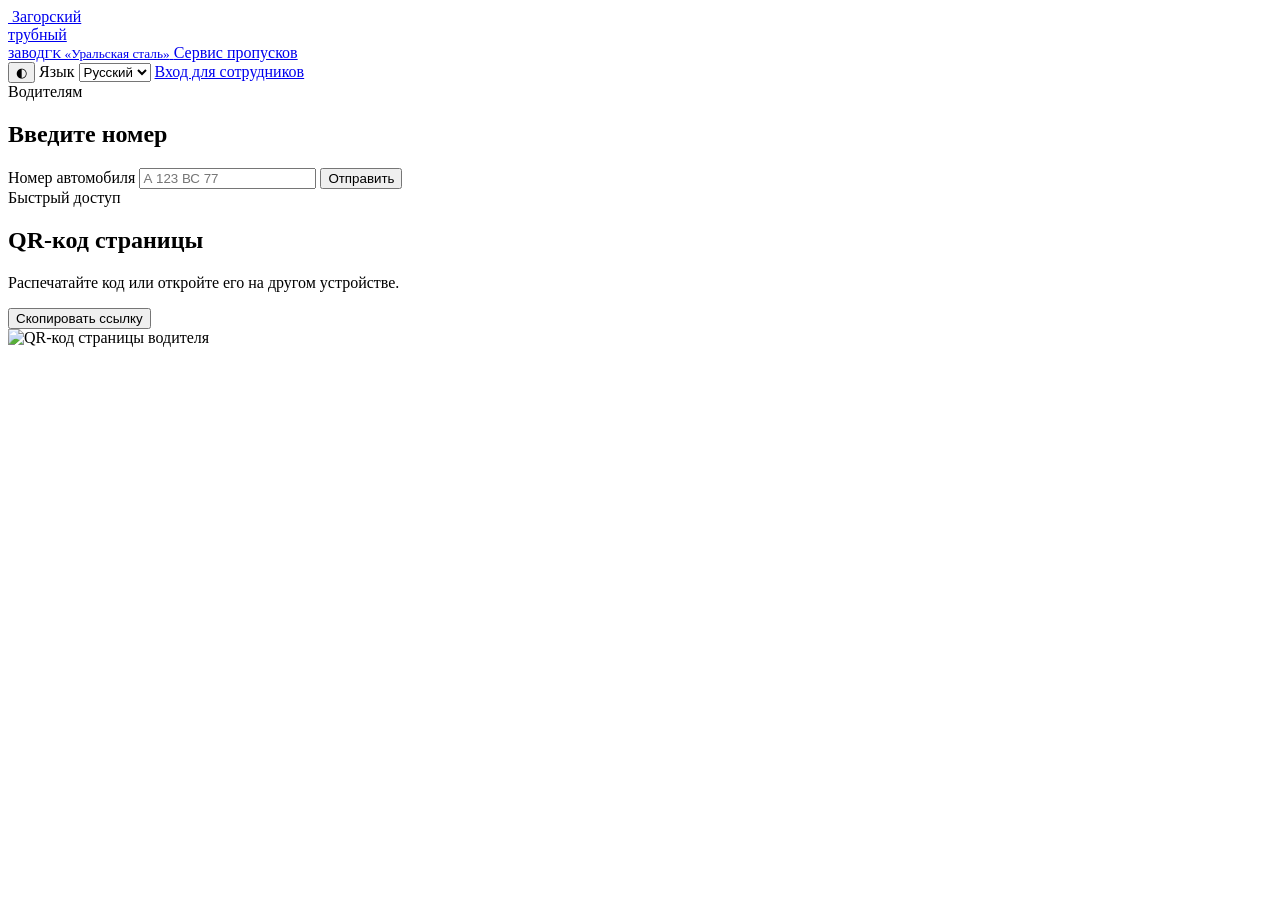
==== project_files/app/frontend/index.html @ d45d86d9 "Initial release of ZTZ permits service" ====
<!doctype html>
<html lang="ru">
<head>
  <meta charset="utf-8">
  <meta name="viewport" content="width=device-width, initial-scale=1">
  <meta name="description" content="Отправка номера автомобиля для оформления пропуска ЗТЗ">
  <title>Пропуск ЗТЗ</title>
  <script src="/assets/js/theme.js?v=20260825-2"></script>
  <link rel="stylesheet" href="/assets/css/styles.css?v=20260825-3">
  <script src="/assets/js/i18n.js?v=20260825-2" defer></script>
  <script src="/assets/js/api.js?v=20260825-2" defer></script>
  <script src="/assets/js/public.js?v=20260825-2" defer></script>
</head>
<body class="public-page">
  <header class="site-header container">
    <a class="brand" href="/" aria-label="Загорский трубный завод, ГК «Уральская сталь»">
      <img class="brand-symbol" src="/assets/brand/ztz-symbol.svg" alt="">
      <span class="brand-wordmark"><span>Загорский<br>трубный<br>завод</span><small>ГК «Уральская сталь»</small></span>
      <span class="brand-copy" data-i18n="brandService">Сервис пропусков</span>
    </a>
    <div class="header-actions">
      <button id="theme-toggle" class="theme-toggle" type="button" aria-label="Тёмная тема"><span aria-hidden="true">◐</span></button>
      <label class="sr-only" for="language-select" data-i18n="language">Язык</label>
      <select id="language-select" class="language-select" aria-label="Язык" data-i18n-aria-label="language">
        <option value="ru">Русский</option>
        <option value="tg">Тоҷикӣ</option>
      </select>
      <a class="text-link" href="/login" data-i18n="employeeLogin">Вход для сотрудников</a>
    </div>
  </header>

  <main class="public-main container">
    <section class="hero-card">
      <div class="eyebrow" data-i18n="driverEyebrow">Водителям</div>
      <h1 data-i18n="driverTitle">Введите номер</h1>
      <form id="pass-form" class="pass-form" novalidate>
        <label class="sr-only" for="vehicle-number" data-i18n="vehicleLabel">Номер автомобиля</label>
        <input id="vehicle-number" name="vehicle_number" type="text" minlength="2" maxlength="24"
               autocomplete="off" autocapitalize="characters" spellcheck="false"
               data-i18n-placeholder="vehiclePlaceholder" placeholder="А 123 ВС 77" required>
        <button id="submit-button" class="button button-primary" type="submit" data-i18n="send">Отправить</button>
        <div id="form-message" class="form-message" role="status" aria-live="polite"></div>
      </form>
    </section>

    <aside class="qr-card">
      <div>
        <div class="eyebrow" data-i18n="qrEyebrow">Быстрый доступ</div>
        <h2 data-i18n="qrTitle">QR-код страницы</h2>
        <p data-i18n="qrLead">Распечатайте код или откройте его на другом устройстве.</p>
        <button id="copy-link" class="button button-secondary" type="button" data-i18n="copyLink">Скопировать ссылку</button>
        <span id="copy-status" class="copy-status" role="status"></span>
      </div>
      <img class="qr-image" src="/api/public/driver-qr.svg" alt="QR-код страницы водителя" data-i18n-alt="qrAlt">
    </aside>
  </main>

</body>
</html>
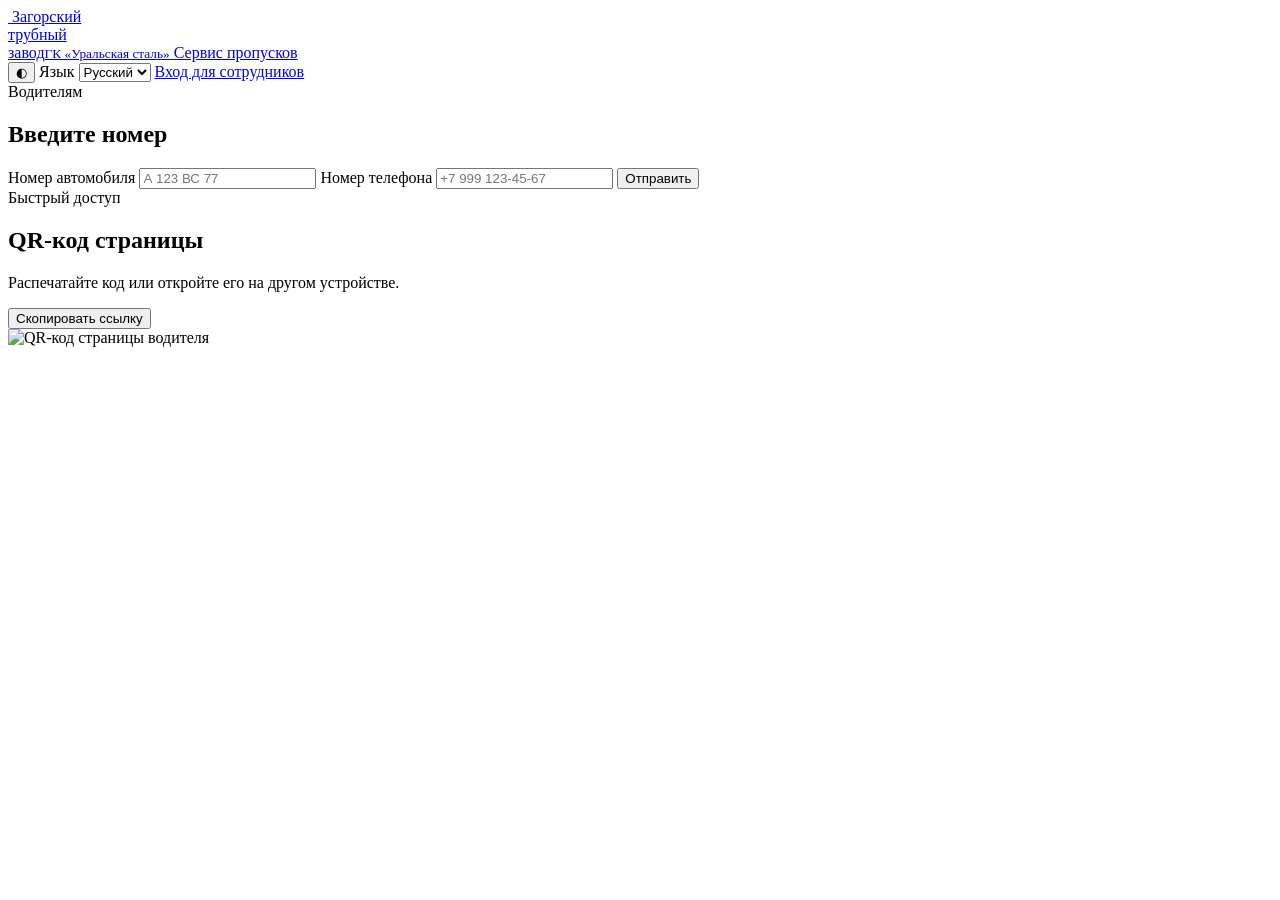
==== commit e7ab8469: "Add required driver phone and newest-first sorting" ====
--- a/project_files/app/frontend/index.html
+++ b/project_files/app/frontend/index.html
@@ -38,6 +38,9 @@
         <input id="vehicle-number" name="vehicle_number" type="text" minlength="2" maxlength="24"
                autocomplete="off" autocapitalize="characters" spellcheck="false"
                data-i18n-placeholder="vehiclePlaceholder" placeholder="А 123 ВС 77" required>
+        <label class="sr-only" for="phone-number" data-i18n="phoneLabel">Номер телефона</label>
+        <input id="phone-number" name="phone_number" type="tel" maxlength="40" inputmode="tel" autocomplete="tel"
+               data-i18n-placeholder="phonePlaceholder" placeholder="+7 999 123-45-67" required>
         <button id="submit-button" class="button button-primary" type="submit" data-i18n="send">Отправить</button>
         <div id="form-message" class="form-message" role="status" aria-live="polite"></div>
       </form>
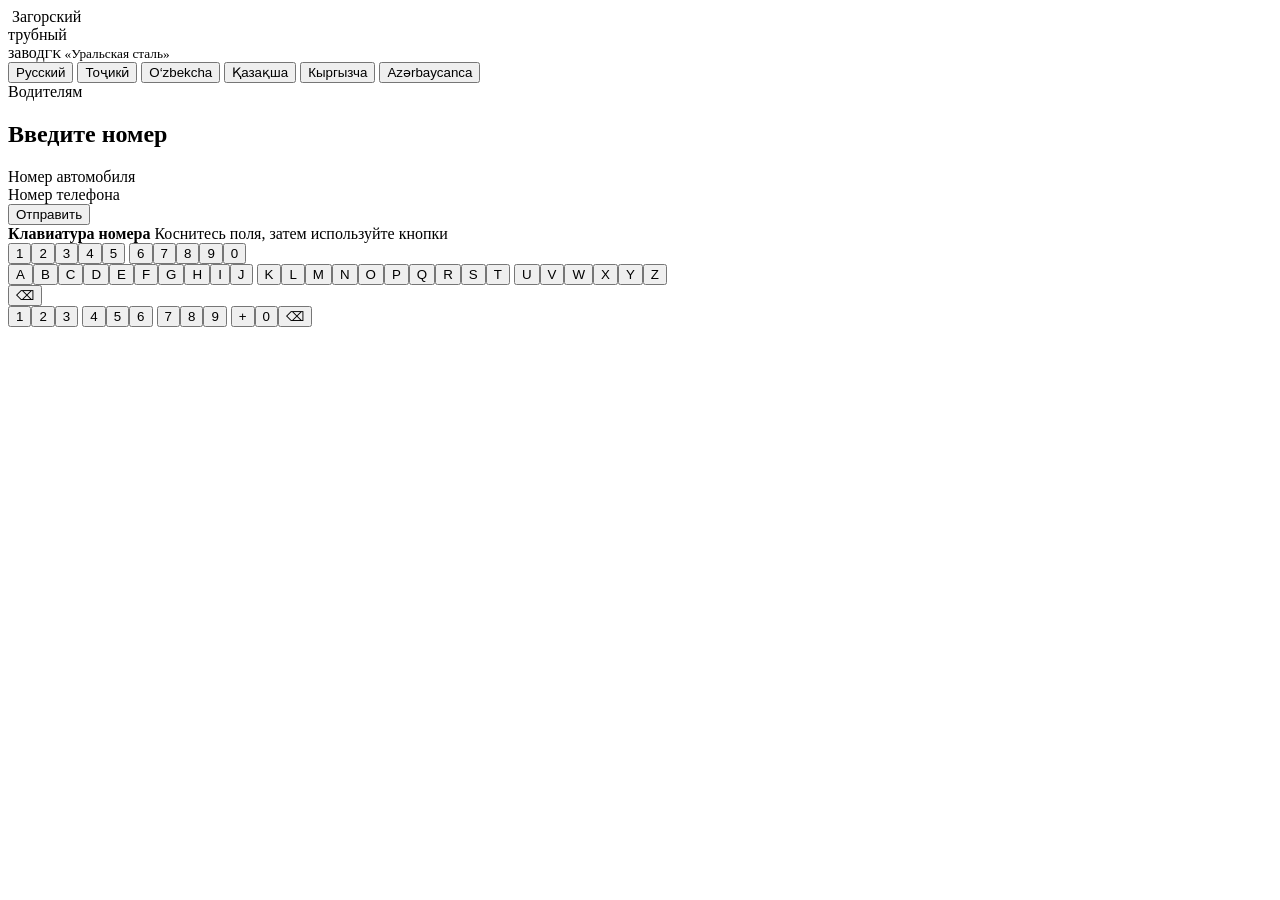
==== commit c957b110: "feat: update kiosk and staff controls" ====
--- a/project_files/app/frontend/index.html
+++ b/project_files/app/frontend/index.html
@@ -4,28 +4,26 @@
   <meta charset="utf-8">
   <meta name="viewport" content="width=device-width, initial-scale=1">
   <meta name="description" content="Отправка номера автомобиля для оформления пропуска ЗТЗ">
-  <title>Пропуск ЗТЗ</title>
-  <script src="/assets/js/theme.js?v=20260825-2"></script>
-  <link rel="stylesheet" href="/assets/css/styles.css?v=20260825-3">
-  <script src="/assets/js/i18n.js?v=20260825-2" defer></script>
+  <title>Терминал ЗТЗ</title>
+  <link rel="stylesheet" href="/assets/css/styles.css?v=20260827-4">
+  <script src="/assets/js/public-theme.js?v=20260827-1" defer></script>
+  <script src="/assets/js/i18n.js?v=20260827-3" defer></script>
   <script src="/assets/js/api.js?v=20260825-2" defer></script>
-  <script src="/assets/js/public.js?v=20260825-2" defer></script>
+  <script src="/assets/js/public.js?v=20260827-4" defer></script>
 </head>
-<body class="public-page">
+<body class="public-page kiosk-page">
   <header class="site-header container">
-    <a class="brand" href="/" aria-label="Загорский трубный завод, ГК «Уральская сталь»">
+    <div class="brand" aria-label="Загорский трубный завод, ГК «Уральская сталь»">
       <img class="brand-symbol" src="/assets/brand/ztz-symbol.svg" alt="">
       <span class="brand-wordmark"><span>Загорский<br>трубный<br>завод</span><small>ГК «Уральская сталь»</small></span>
-      <span class="brand-copy" data-i18n="brandService">Сервис пропусков</span>
-    </a>
-    <div class="header-actions">
-      <button id="theme-toggle" class="theme-toggle" type="button" aria-label="Тёмная тема"><span aria-hidden="true">◐</span></button>
-      <label class="sr-only" for="language-select" data-i18n="language">Язык</label>
-      <select id="language-select" class="language-select" aria-label="Язык" data-i18n-aria-label="language">
-        <option value="ru">Русский</option>
-        <option value="tg">Тоҷикӣ</option>
-      </select>
-      <a class="text-link" href="/login" data-i18n="employeeLogin">Вход для сотрудников</a>
+    </div>
+    <div class="kiosk-language-switch" role="group" aria-label="Язык" data-i18n-aria-label="language">
+      <button type="button" data-language="ru">Русский</button>
+      <button type="button" data-language="tg">Тоҷикӣ</button>
+      <button type="button" data-language="uz">O‘zbekcha</button>
+      <button type="button" data-language="kk">Қазақша</button>
+      <button type="button" data-language="ky">Кыргызча</button>
+      <button type="button" data-language="az">Azərbaycanca</button>
     </div>
   </header>
 
@@ -34,28 +32,42 @@
       <div class="eyebrow" data-i18n="driverEyebrow">Водителям</div>
       <h1 data-i18n="driverTitle">Введите номер</h1>
       <form id="pass-form" class="pass-form" novalidate>
-        <label class="sr-only" for="vehicle-number" data-i18n="vehicleLabel">Номер автомобиля</label>
-        <input id="vehicle-number" name="vehicle_number" type="text" minlength="2" maxlength="24"
-               autocomplete="off" autocapitalize="characters" spellcheck="false"
-               data-i18n-placeholder="vehiclePlaceholder" placeholder="А 123 ВС 77" required>
-        <label class="sr-only" for="phone-number" data-i18n="phoneLabel">Номер телефона</label>
-        <input id="phone-number" name="phone_number" type="tel" maxlength="40" inputmode="tel" autocomplete="tel"
-               data-i18n-placeholder="phonePlaceholder" placeholder="+7 999 123-45-67" required>
-        <button id="submit-button" class="button button-primary" type="submit" data-i18n="send">Отправить</button>
+        <div class="kiosk-fields">
+          <span id="vehicle-number-label" class="sr-only" data-i18n="vehicleLabel">Номер автомобиля</span>
+          <div id="vehicle-number" class="kiosk-input" role="textbox" tabindex="0" aria-labelledby="vehicle-number-label"
+               aria-multiline="false" data-i18n-placeholder="vehiclePlaceholder" data-placeholder="A123BC77"></div>
+          <span id="phone-number-label" class="sr-only" data-i18n="phoneLabel">Номер телефона</span>
+          <div id="phone-number" class="kiosk-input" role="textbox" tabindex="0" aria-labelledby="phone-number-label"
+               aria-multiline="false" data-i18n-placeholder="phonePlaceholder" data-placeholder="+7 999 123-45-67"></div>
+          <button id="submit-button" class="button button-primary" type="submit" data-i18n="send">Отправить</button>
+        </div>
+        <section class="onscreen-keyboard" aria-labelledby="keyboard-title">
+          <div class="keyboard-heading">
+            <strong id="keyboard-title" data-i18n="vehicleKeyboard">Клавиатура номера</strong>
+            <span data-i18n="touchHint">Коснитесь поля, затем используйте кнопки</span>
+          </div>
+          <div id="vehicle-keyboard" class="keyboard-vehicle">
+            <div class="keyboard-grid keyboard-digits">
+              <button type="button" data-key="1">1</button><button type="button" data-key="2">2</button><button type="button" data-key="3">3</button><button type="button" data-key="4">4</button><button type="button" data-key="5">5</button>
+              <button type="button" data-key="6">6</button><button type="button" data-key="7">7</button><button type="button" data-key="8">8</button><button type="button" data-key="9">9</button><button type="button" data-key="0">0</button>
+            </div>
+            <div class="keyboard-grid keyboard-letters">
+              <button type="button" data-key="A">A</button><button type="button" data-key="B">B</button><button type="button" data-key="C">C</button><button type="button" data-key="D">D</button><button type="button" data-key="E">E</button><button type="button" data-key="F">F</button><button type="button" data-key="G">G</button><button type="button" data-key="H">H</button><button type="button" data-key="I">I</button><button type="button" data-key="J">J</button>
+              <button type="button" data-key="K">K</button><button type="button" data-key="L">L</button><button type="button" data-key="M">M</button><button type="button" data-key="N">N</button><button type="button" data-key="O">O</button><button type="button" data-key="P">P</button><button type="button" data-key="Q">Q</button><button type="button" data-key="R">R</button><button type="button" data-key="S">S</button><button type="button" data-key="T">T</button>
+              <button type="button" data-key="U">U</button><button type="button" data-key="V">V</button><button type="button" data-key="W">W</button><button type="button" data-key="X">X</button><button type="button" data-key="Y">Y</button><button type="button" data-key="Z">Z</button>
+            </div>
+            <button class="keyboard-delete" type="button" data-action="backspace" data-i18n-aria-label="backspace" aria-label="Удалить символ">⌫</button>
+          </div>
+          <div id="phone-keyboard" class="keyboard-grid keyboard-phone hidden">
+            <button type="button" data-key="1">1</button><button type="button" data-key="2">2</button><button type="button" data-key="3">3</button>
+            <button type="button" data-key="4">4</button><button type="button" data-key="5">5</button><button type="button" data-key="6">6</button>
+            <button type="button" data-key="7">7</button><button type="button" data-key="8">8</button><button type="button" data-key="9">9</button>
+            <button type="button" data-key="+">+</button><button type="button" data-key="0">0</button><button type="button" data-action="backspace" data-i18n-aria-label="backspace" aria-label="Удалить символ">⌫</button>
+          </div>
+        </section>
         <div id="form-message" class="form-message" role="status" aria-live="polite"></div>
       </form>
     </section>
-
-    <aside class="qr-card">
-      <div>
-        <div class="eyebrow" data-i18n="qrEyebrow">Быстрый доступ</div>
-        <h2 data-i18n="qrTitle">QR-код страницы</h2>
-        <p data-i18n="qrLead">Распечатайте код или откройте его на другом устройстве.</p>
-        <button id="copy-link" class="button button-secondary" type="button" data-i18n="copyLink">Скопировать ссылку</button>
-        <span id="copy-status" class="copy-status" role="status"></span>
-      </div>
-      <img class="qr-image" src="/api/public/driver-qr.svg" alt="QR-код страницы водителя" data-i18n-alt="qrAlt">
-    </aside>
   </main>
 
 </body>
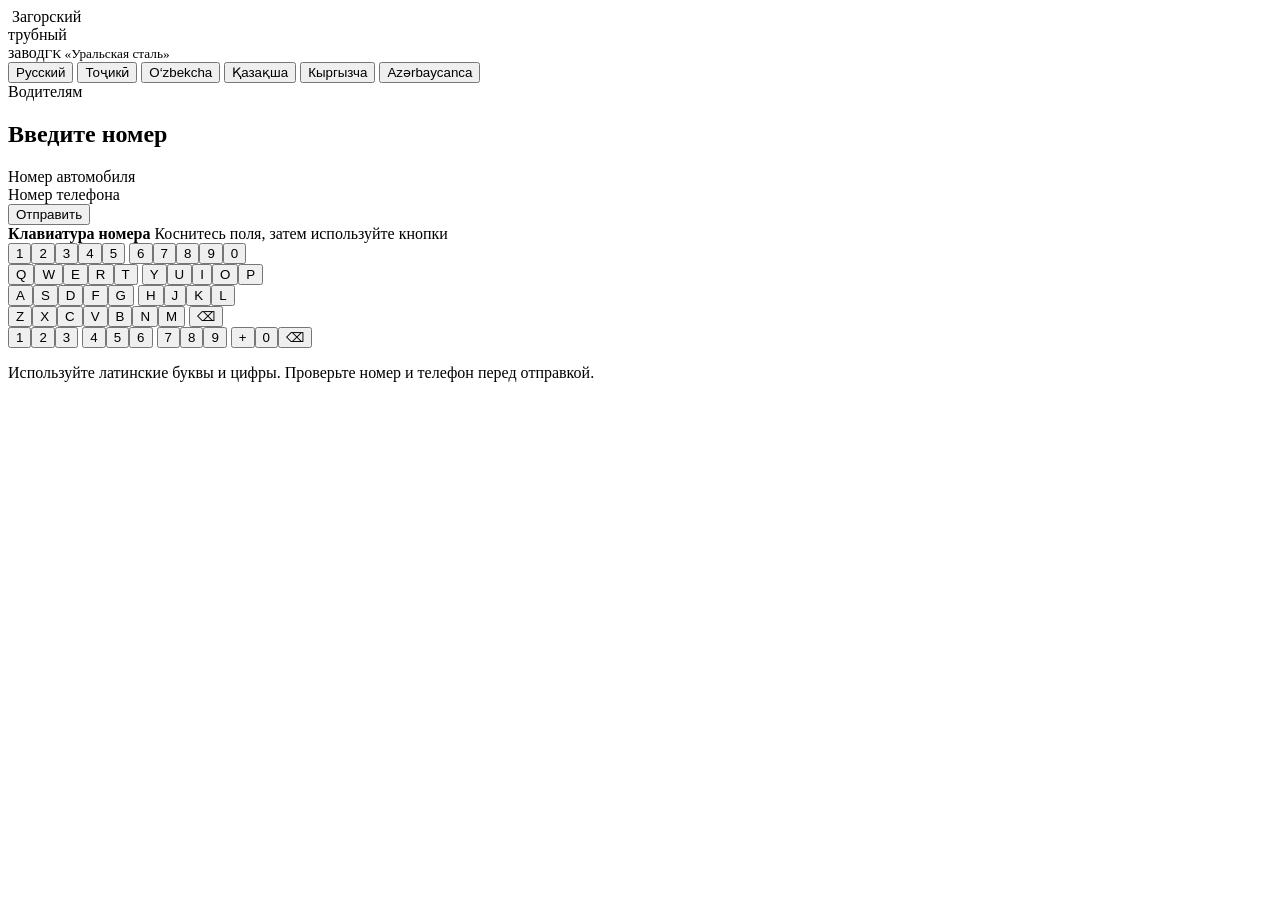
==== commit 4481e7e1: "feat: refine kiosk keyboard and configurable text" ====
--- a/project_files/app/frontend/index.html
+++ b/project_files/app/frontend/index.html
@@ -5,11 +5,11 @@
   <meta name="viewport" content="width=device-width, initial-scale=1">
   <meta name="description" content="Отправка номера автомобиля для оформления пропуска ЗТЗ">
   <title>Терминал ЗТЗ</title>
-  <link rel="stylesheet" href="/assets/css/styles.css?v=20260827-4">
-  <script src="/assets/js/public-theme.js?v=20260827-1" defer></script>
-  <script src="/assets/js/i18n.js?v=20260827-3" defer></script>
+  <link rel="stylesheet" href="/assets/css/styles.css?v=20260904-1">
+  <script src="/assets/js/public-theme.js?v=20260904-1" defer></script>
+  <script src="/assets/js/i18n.js?v=20260904-1" defer></script>
   <script src="/assets/js/api.js?v=20260825-2" defer></script>
-  <script src="/assets/js/public.js?v=20260827-4" defer></script>
+  <script src="/assets/js/public.js?v=20260904-1" defer></script>
 </head>
 <body class="public-page kiosk-page">
   <header class="site-header container">
@@ -30,7 +30,7 @@
   <main class="public-main container">
     <section class="hero-card">
       <div class="eyebrow" data-i18n="driverEyebrow">Водителям</div>
-      <h1 data-i18n="driverTitle">Введите номер</h1>
+      <h1 id="driver-title" data-i18n="driverTitle">Введите номер</h1>
       <form id="pass-form" class="pass-form" novalidate>
         <div class="kiosk-fields">
           <span id="vehicle-number-label" class="sr-only" data-i18n="vehicleLabel">Номер автомобиля</span>
@@ -51,12 +51,18 @@
               <button type="button" data-key="1">1</button><button type="button" data-key="2">2</button><button type="button" data-key="3">3</button><button type="button" data-key="4">4</button><button type="button" data-key="5">5</button>
               <button type="button" data-key="6">6</button><button type="button" data-key="7">7</button><button type="button" data-key="8">8</button><button type="button" data-key="9">9</button><button type="button" data-key="0">0</button>
             </div>
-            <div class="keyboard-grid keyboard-letters">
-              <button type="button" data-key="A">A</button><button type="button" data-key="B">B</button><button type="button" data-key="C">C</button><button type="button" data-key="D">D</button><button type="button" data-key="E">E</button><button type="button" data-key="F">F</button><button type="button" data-key="G">G</button><button type="button" data-key="H">H</button><button type="button" data-key="I">I</button><button type="button" data-key="J">J</button>
-              <button type="button" data-key="K">K</button><button type="button" data-key="L">L</button><button type="button" data-key="M">M</button><button type="button" data-key="N">N</button><button type="button" data-key="O">O</button><button type="button" data-key="P">P</button><button type="button" data-key="Q">Q</button><button type="button" data-key="R">R</button><button type="button" data-key="S">S</button><button type="button" data-key="T">T</button>
-              <button type="button" data-key="U">U</button><button type="button" data-key="V">V</button><button type="button" data-key="W">W</button><button type="button" data-key="X">X</button><button type="button" data-key="Y">Y</button><button type="button" data-key="Z">Z</button>
+            <div class="keyboard-grid qwerty-row qwerty-top">
+              <button type="button" data-key="Q">Q</button><button type="button" data-key="W">W</button><button type="button" data-key="E">E</button><button type="button" data-key="R">R</button><button type="button" data-key="T">T</button>
+              <button type="button" data-key="Y">Y</button><button type="button" data-key="U">U</button><button type="button" data-key="I">I</button><button type="button" data-key="O">O</button><button type="button" data-key="P">P</button>
             </div>
-            <button class="keyboard-delete" type="button" data-action="backspace" data-i18n-aria-label="backspace" aria-label="Удалить символ">⌫</button>
+            <div class="keyboard-grid qwerty-row qwerty-home">
+              <button type="button" data-key="A">A</button><button type="button" data-key="S">S</button><button type="button" data-key="D">D</button><button type="button" data-key="F">F</button><button type="button" data-key="G">G</button>
+              <button type="button" data-key="H">H</button><button type="button" data-key="J">J</button><button type="button" data-key="K">K</button><button type="button" data-key="L">L</button>
+            </div>
+            <div class="keyboard-grid qwerty-row qwerty-bottom">
+              <button type="button" data-key="Z">Z</button><button type="button" data-key="X">X</button><button type="button" data-key="C">C</button><button type="button" data-key="V">V</button><button type="button" data-key="B">B</button><button type="button" data-key="N">N</button><button type="button" data-key="M">M</button>
+              <button class="keyboard-delete" type="button" data-action="backspace" data-i18n-aria-label="backspace" aria-label="Удалить символ">⌫</button>
+            </div>
           </div>
           <div id="phone-keyboard" class="keyboard-grid keyboard-phone hidden">
             <button type="button" data-key="1">1</button><button type="button" data-key="2">2</button><button type="button" data-key="3">3</button>
@@ -65,6 +71,8 @@
             <button type="button" data-key="+">+</button><button type="button" data-key="0">0</button><button type="button" data-action="backspace" data-i18n-aria-label="backspace" aria-label="Удалить символ">⌫</button>
           </div>
         </section>
+        <p id="driver-keyboard-note" class="driver-keyboard-note" data-i18n="driverKeyboardNote">Используйте латинские буквы и цифры.
+Проверьте номер и телефон перед отправкой.</p>
         <div id="form-message" class="form-message" role="status" aria-live="polite"></div>
       </form>
     </section>
